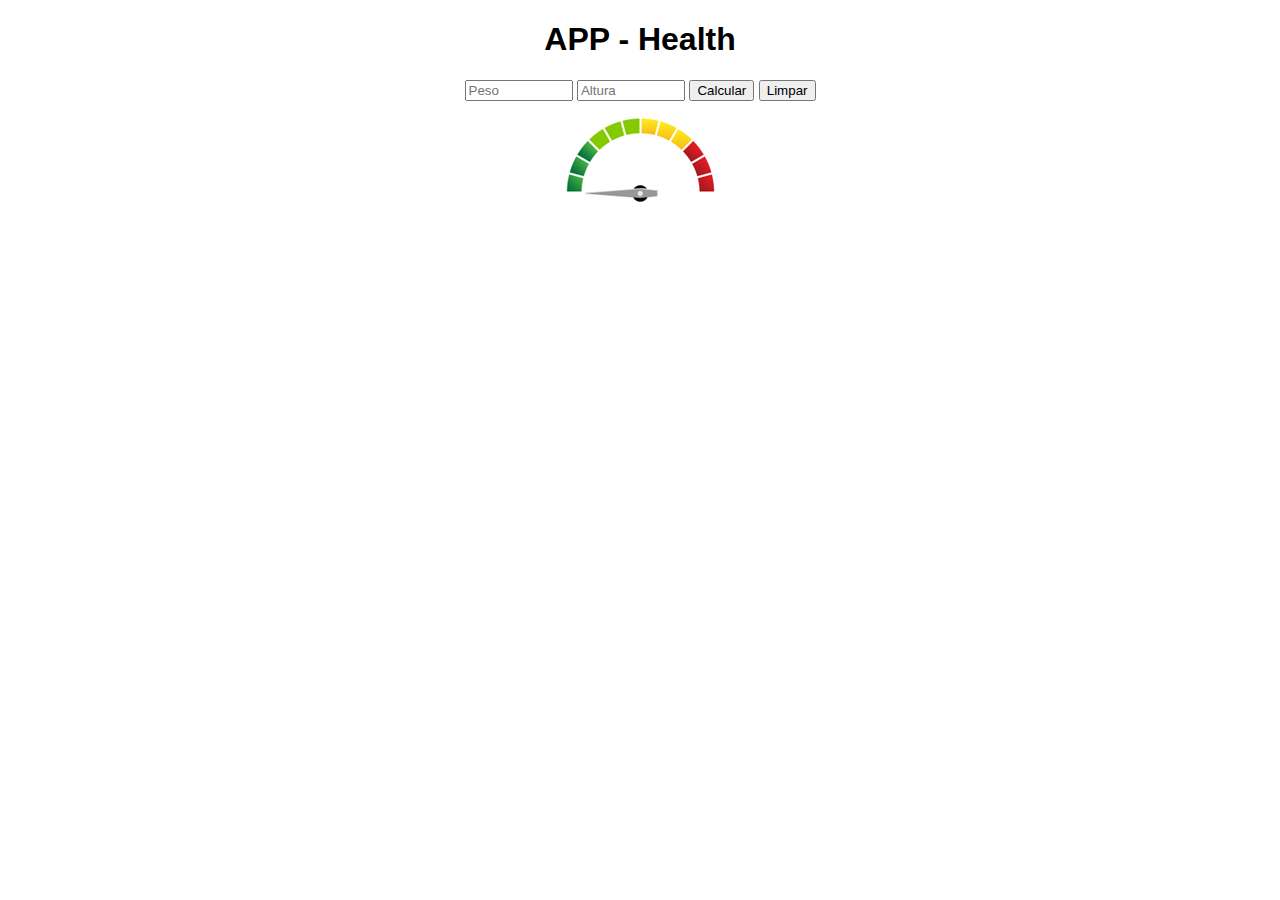
==== Javascript/appHealth/index.html @ c818704b "Add files via upload" ====
<!DOCTYPE html>
<html lang="pt-br">

<head>
    <meta charset="UTF-8">
    <meta http-equiv="X-UA-Compatible" content="IE=edge">
    <meta name="viewport" content="width=device-width, initial-scale=1.0">
    <link rel="stylesheet" href="style.css">
    <title>APP - Health</title>
</head>

<body>
    <div id="main">
        <h1>APP - Health</h1>
        <form name="frmIMC">
            <input type="number" name="txtPeso" placeholder="Peso" class="caixa">
            <input type="number" name="txtAltura" placeholder="Altura" class="caixa">
            <input type="button" value="Calcular" onclick="calcularIMC()">
            <input type="reset" value="Limpar" onclick="limpar()">
        </form>
        <img src="icons/reset.png" alt="marcador IMC" id="grafico">
        <h3 id="imc"> </h3>
        <h4 id="status"> </h4>
    </div>
    <script src="health.js"></script>

</body>

</html>
---- Javascript/appHealth/style.css ----
body{

    font-family: sans-serif;

}

#main{
    text-align: center;
}

.caixa{
    width: 100px;
}
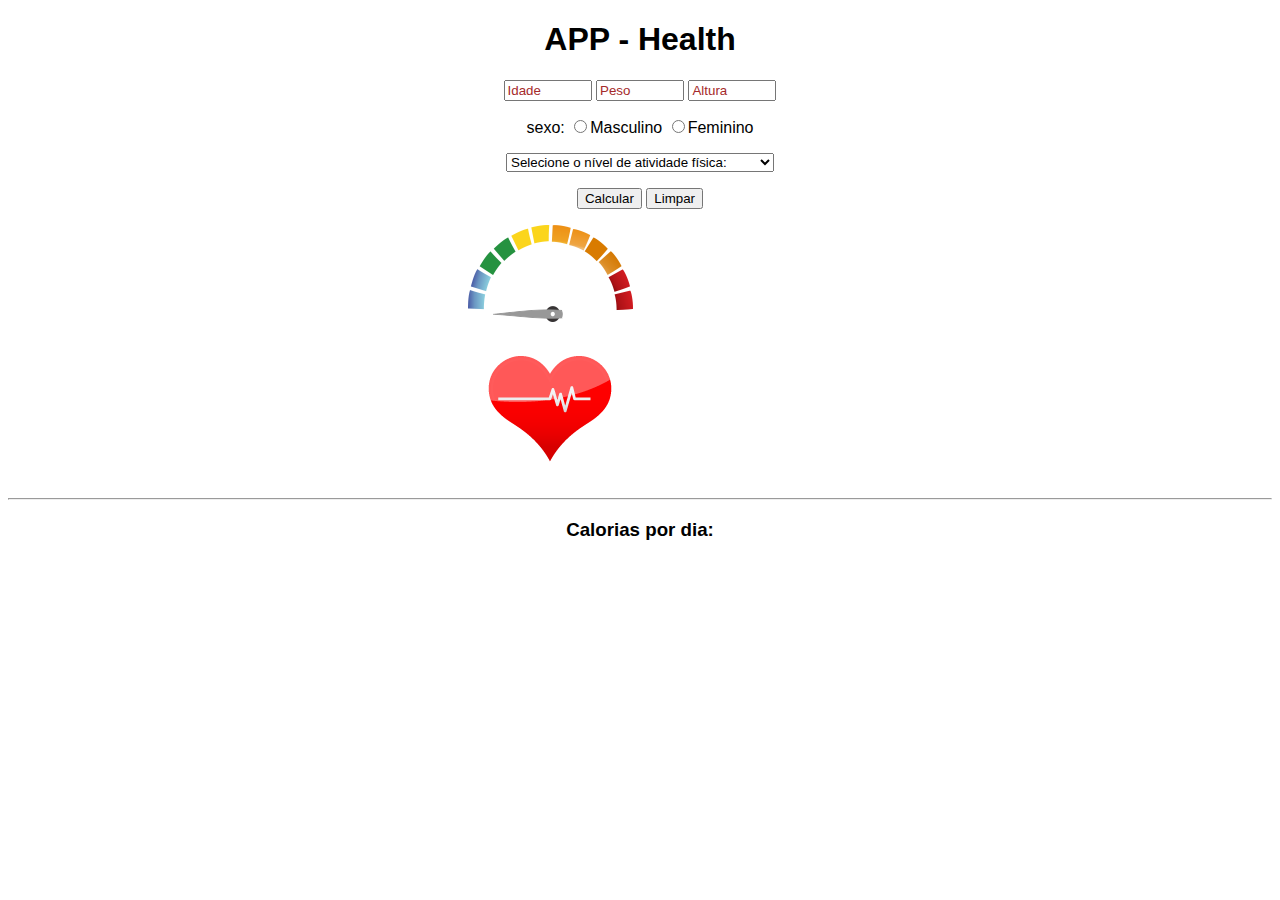
==== commit f2f82182: "Add files via upload" ====
--- a/Javascript/appHealth/index.html
+++ b/Javascript/appHealth/index.html
@@ -13,14 +13,44 @@
     <div id="main">
         <h1>APP - Health</h1>
         <form name="frmIMC">
+            <input type="number" name="txtIdade" placeholder="Idade" class="caixa">
             <input type="number" name="txtPeso" placeholder="Peso" class="caixa">
             <input type="number" name="txtAltura" placeholder="Altura" class="caixa">
-            <input type="button" value="Calcular" onclick="calcularIMC()">
-            <input type="reset" value="Limpar" onclick="limpar()">
+            <p>
+                sexo:
+                <input type="radio" name="grupo" id="m">Masculino
+                <input type="radio" name="grupo" id="f">Feminino
+                
+            </p>
+
+            <p>
+                <select name="nivel" id="atividade">
+                <option value=""selected>Selecione o nível de atividade física:</option>
+
+                <option value="1.2">Sedentario (1-2 dias/semana)</option>
+                <option value="1.375">Exercicio Leve  (1-2 dias/semana)</option>
+                <option value="1.55">Exercicio Moderado  (3-5 dias/semana)</option>
+                <option value="1.725">Exercicio Pesado  (6-7 dias/semana)</option>
+                <option value="1.9">Exercicio extremamente pesado  (2x dias)</option>
+            </select>
+            </p>
+
+            <p>
+                <input type="button" value="Calcular" onclick="calcular()">
+                <input type="reset" value="Limpar" onclick="limpar()">
+            </p>
         </form>
         <img src="icons/reset.png" alt="marcador IMC" id="grafico">
         <h3 id="imc"> </h3>
         <h4 id="status"> </h4>
+        <img src="icons/heart.png" alt="coracao" id="coração" >
+        <h3 id="freq"> </h3>
+        <hr><!--linhas-->
+        <h3>Calorias por dia:</h3>
+        <h4 id="calorias"></h4>
+        
+        
+
     </div>
     <script src="health.js"></script>
 
--- a/Javascript/appHealth/style.css
+++ b/Javascript/appHealth/style.css
@@ -1,13 +1,43 @@
 body{
 
     font-family: sans-serif;
+    
 
 }
 
 #main{
     text-align: center;
+    
 }
 
 .caixa{
-    width: 100px;
-}+    width: 80px;
+}
+
+input[type=number]::-webkit-inner-spin-button {         /* retirar as setinhas o input number do chrome */
+    -webkit-appearance: none;
+}
+
+input[type=number] {             /* retirar as setinhas o input number fire fox*/
+
+    -moz-appearance: textfield;
+    appearance: textfield;
+}
+
+input::placeholder{
+    color:#a52a2a
+}
+
+
+#grafico{
+
+    margin-right:180px;
+}
+
+
+#coração{
+    margin-right:180px;
+}
+ 
+
+
